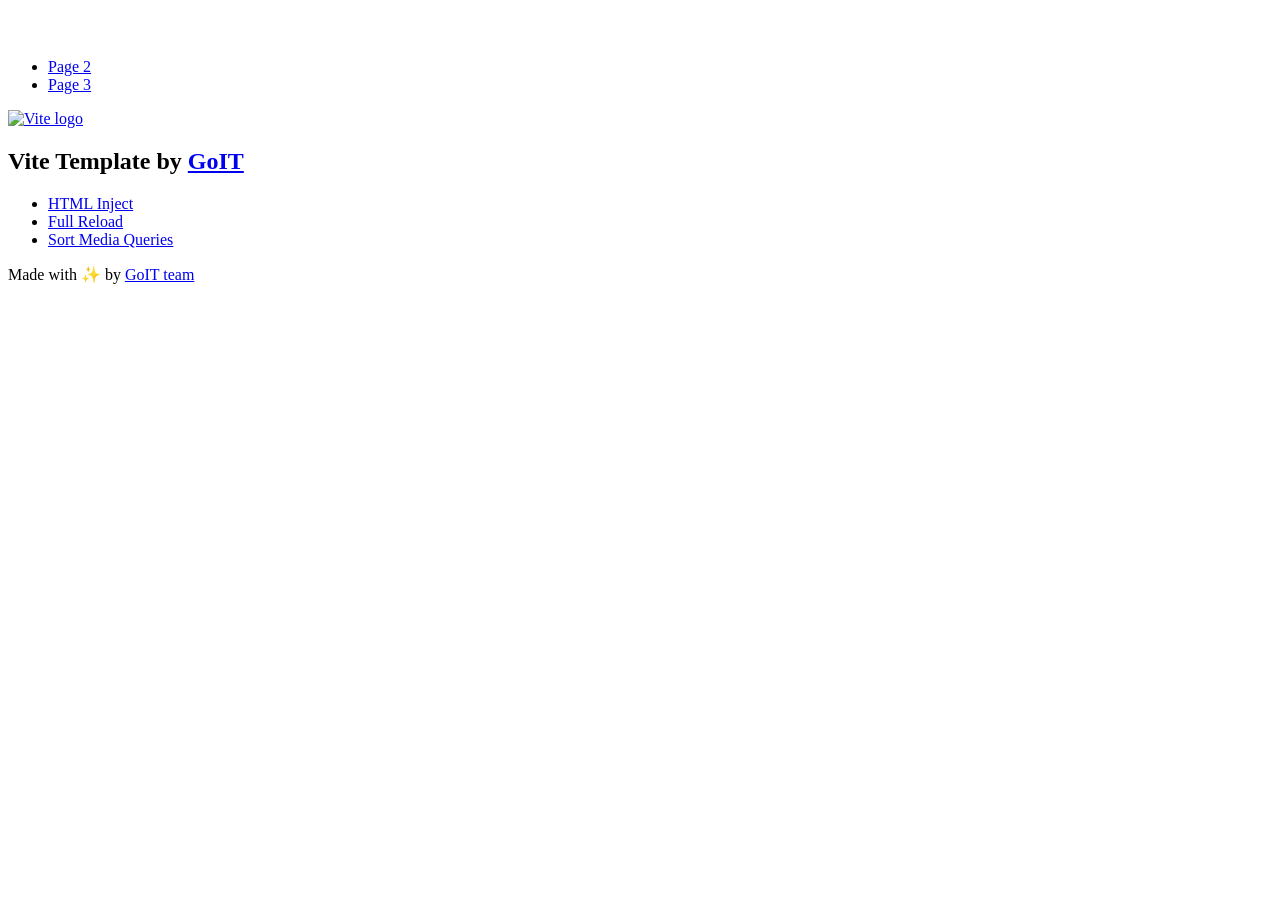
==== index.html @ 99211a08 "Deploying to gh-pages from @ ruslankozenko/goit-js-hw-11@964c25cb1acc6e080f903a5de502d1aab3a1bf40 🚀" ====
<!DOCTYPE html>
<html lang="en">
  <head>
    <meta charset="UTF-8" />
    <link rel="icon" type="image/svg+xml" href="/goit-js-hw-11/favicon.svg" />
    <meta name="viewport" content="width=device-width, initial-scale=1.0" />
    <title>Vanilla App Template</title>
    <script type="module" crossorigin src="/goit-js-hw-11/index.js"></script>
    <link rel="stylesheet" crossorigin href="/goit-js-hw-11/assets/styles-DvPDDfy5.css">
  </head>
  <body>
    <header class="header">
  <div class="container">
    <nav class="nav">
      <a class="nav-logo" href="./index.html" aria-label="Site logo">
        <svg class="nav-logo-icon" width="100" height="30">
          <use href="/goit-js-hw-11/assets/sprite-E8vg0sBb.svg#logo"></use>
        </svg>
      </a>
      <ul class="nav-list">
        <li class="nav-item">
          <a class="nav-link {=$highlight-act}" href="./page-2.html">Page 2</a>
        </li>
        <li class="nav-item">
          <a class="nav-link {=$highlight-curr}" href="./page-3.html">Page 3</a>
        </li>
      </ul>
    </nav>
  </div>
</header>


    <main>
      <!-- Loads the specified .html file -->
      <section class="vite-promo">
  <div class="container">
    <div class="vite-promo-thumb">
      <a
        class="vite-promo-link"
        href="https://vitejs.dev/"
        target="_blank"
        rel="noopener noreferrer"
        aria-label="Link to Vite official website"
        title="Vite.js  build tool"
      >
        <!-- Path to images as from index.html file -->
        <img
          class="pic"
          src="/goit-js-hw-11/assets/vite-logo-9o_aqrTe.png"
          alt="Vite logo"
          width="640"
          height="640"
        />
      </a>
    </div>
    <h1 class="main-title">
      <span class="main-title-gradient">Vite</span>
      Template by
      <a
        class="main-title-link"
        href="https://github.com/goitacademy/vanilla-app-template"
        target="_blank"
        rel="noopener noreferrer"
      >
        GoIT
      </a>
    </h1>
  </div>
</section>

      <article class="badges">
  <div class="container">
    <ul class="badges-list">
      <li class="badges-item">
        <a
          class="badges-link"
          href="https://www.npmjs.com/package/vite-plugin-html-inject"
          target="_blank"
          rel="noopener noreferrer"
        >
          HTML Inject
        </a>
      </li>
      <li class="badges-item">
        <a
          class="badges-link"
          href="https://www.npmjs.com/package/vite-plugin-full-reload"
          target="_blank"
          rel="noopener noreferrer"
        >
          Full Reload
        </a>
      </li>
      <li class="badges-item">
        <a
          class="badges-link"
          href="https://www.npmjs.com/package/postcss-sort-media-queries"
          target="_blank"
          rel="noopener noreferrer"
        >
          Sort Media Queries
        </a>
      </li>
    </ul>
  </div>
</article>

    </main>

    <footer class="footer">
  <div class="container">
    <p class="footer-desc">
      Made with ✨ by
      <a
        class="footer-link"
        href="https://goit.global/ua/"
        target="_blank"
        rel="noopener noreferrer"
      >
        GoIT team
      </a>
    </p>
  </div>
</footer>


  </body>
</html>
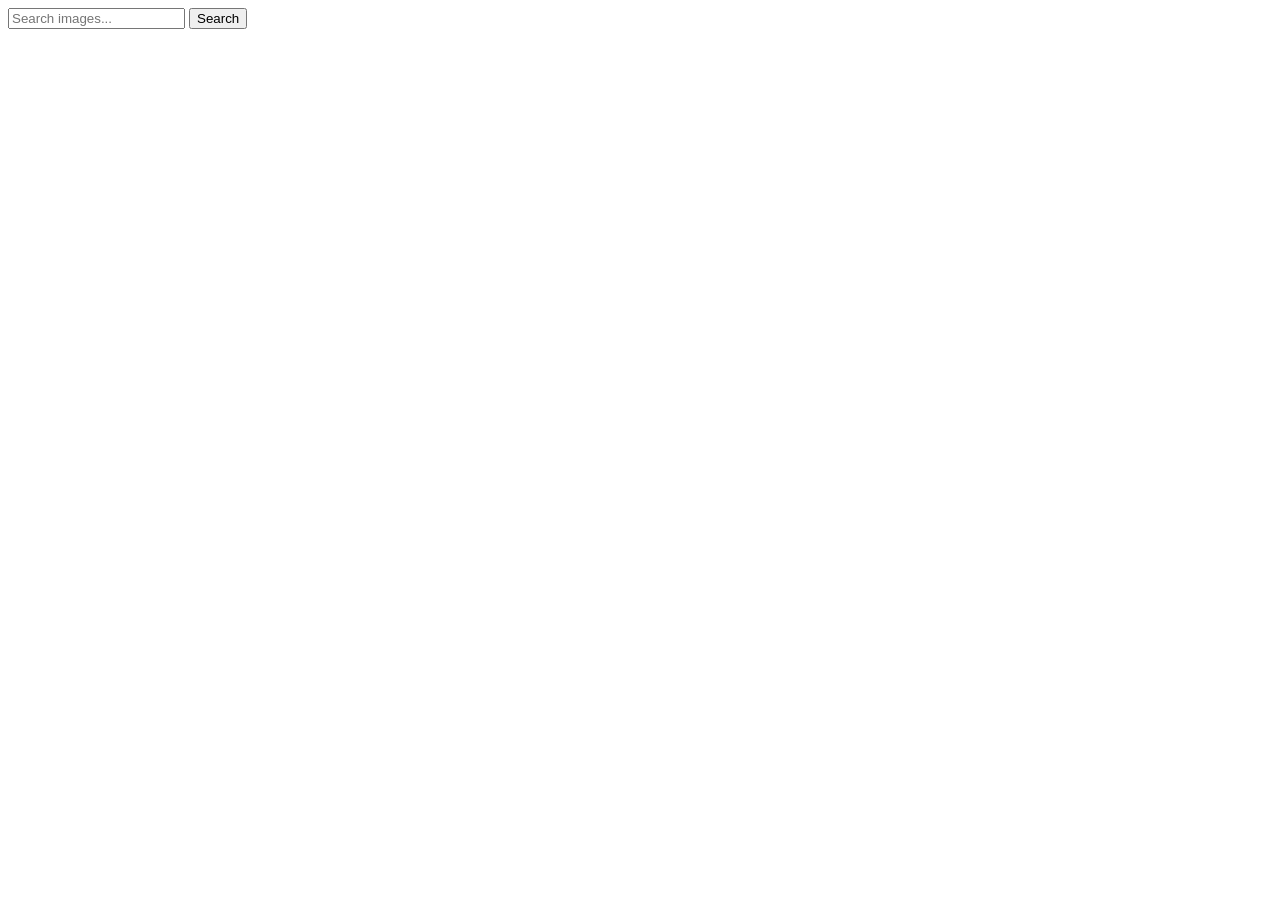
==== commit cb2b01f3: "Deploying to gh-pages from @ ruslankozenko/goit-js-hw-11@8e25d7eaf72c0fb852fcfe41d128349aaefaecbf 🚀" ====
--- a/index.html
+++ b/index.html
@@ -2,127 +2,25 @@
 <html lang="en">
   <head>
     <meta charset="UTF-8" />
-    <link rel="icon" type="image/svg+xml" href="/goit-js-hw-11/favicon.svg" />
+    <link rel="icon" type="image/svg+xml" href="/favicon.svg" />
     <meta name="viewport" content="width=device-width, initial-scale=1.0" />
-    <title>Vanilla App Template</title>
+    <title>JavaScript hw-11</title>
     <script type="module" crossorigin src="/goit-js-hw-11/index.js"></script>
-    <link rel="stylesheet" crossorigin href="/goit-js-hw-11/assets/styles-DvPDDfy5.css">
+    <link rel="stylesheet" crossorigin href="/goit-js-hw-11/assets/index-B9kkWxtF.css">
   </head>
   <body>
-    <header class="header">
-  <div class="container">
-    <nav class="nav">
-      <a class="nav-logo" href="./index.html" aria-label="Site logo">
-        <svg class="nav-logo-icon" width="100" height="30">
-          <use href="/goit-js-hw-11/assets/sprite-E8vg0sBb.svg#logo"></use>
-        </svg>
-      </a>
-      <ul class="nav-list">
-        <li class="nav-item">
-          <a class="nav-link {=$highlight-act}" href="./page-2.html">Page 2</a>
-        </li>
-        <li class="nav-item">
-          <a class="nav-link {=$highlight-curr}" href="./page-3.html">Page 3</a>
-        </li>
-      </ul>
-    </nav>
-  </div>
-</header>
+    <main>
+      <section>
+        <form class="form">
+          <input type="text" name="text" placeholder="Search images..." />
+          <button type="submit">Search</button>
+        </form>
 
+        <div class="loader"></div>
 
-    <main>
-      <!-- Loads the specified .html file -->
-      <section class="vite-promo">
-  <div class="container">
-    <div class="vite-promo-thumb">
-      <a
-        class="vite-promo-link"
-        href="https://vitejs.dev/"
-        target="_blank"
-        rel="noopener noreferrer"
-        aria-label="Link to Vite official website"
-        title="Vite.js  build tool"
-      >
-        <!-- Path to images as from index.html file -->
-        <img
-          class="pic"
-          src="/goit-js-hw-11/assets/vite-logo-9o_aqrTe.png"
-          alt="Vite logo"
-          width="640"
-          height="640"
-        />
-      </a>
-    </div>
-    <h1 class="main-title">
-      <span class="main-title-gradient">Vite</span>
-      Template by
-      <a
-        class="main-title-link"
-        href="https://github.com/goitacademy/vanilla-app-template"
-        target="_blank"
-        rel="noopener noreferrer"
-      >
-        GoIT
-      </a>
-    </h1>
-  </div>
-</section>
-
-      <article class="badges">
-  <div class="container">
-    <ul class="badges-list">
-      <li class="badges-item">
-        <a
-          class="badges-link"
-          href="https://www.npmjs.com/package/vite-plugin-html-inject"
-          target="_blank"
-          rel="noopener noreferrer"
-        >
-          HTML Inject
-        </a>
-      </li>
-      <li class="badges-item">
-        <a
-          class="badges-link"
-          href="https://www.npmjs.com/package/vite-plugin-full-reload"
-          target="_blank"
-          rel="noopener noreferrer"
-        >
-          Full Reload
-        </a>
-      </li>
-      <li class="badges-item">
-        <a
-          class="badges-link"
-          href="https://www.npmjs.com/package/postcss-sort-media-queries"
-          target="_blank"
-          rel="noopener noreferrer"
-        >
-          Sort Media Queries
-        </a>
-      </li>
-    </ul>
-  </div>
-</article>
-
+        <ul class="gallery"></ul>
+      </section>
     </main>
-
-    <footer class="footer">
-  <div class="container">
-    <p class="footer-desc">
-      Made with ✨ by
-      <a
-        class="footer-link"
-        href="https://goit.global/ua/"
-        target="_blank"
-        rel="noopener noreferrer"
-      >
-        GoIT team
-      </a>
-    </p>
-  </div>
-</footer>
-
 
   </body>
 </html>
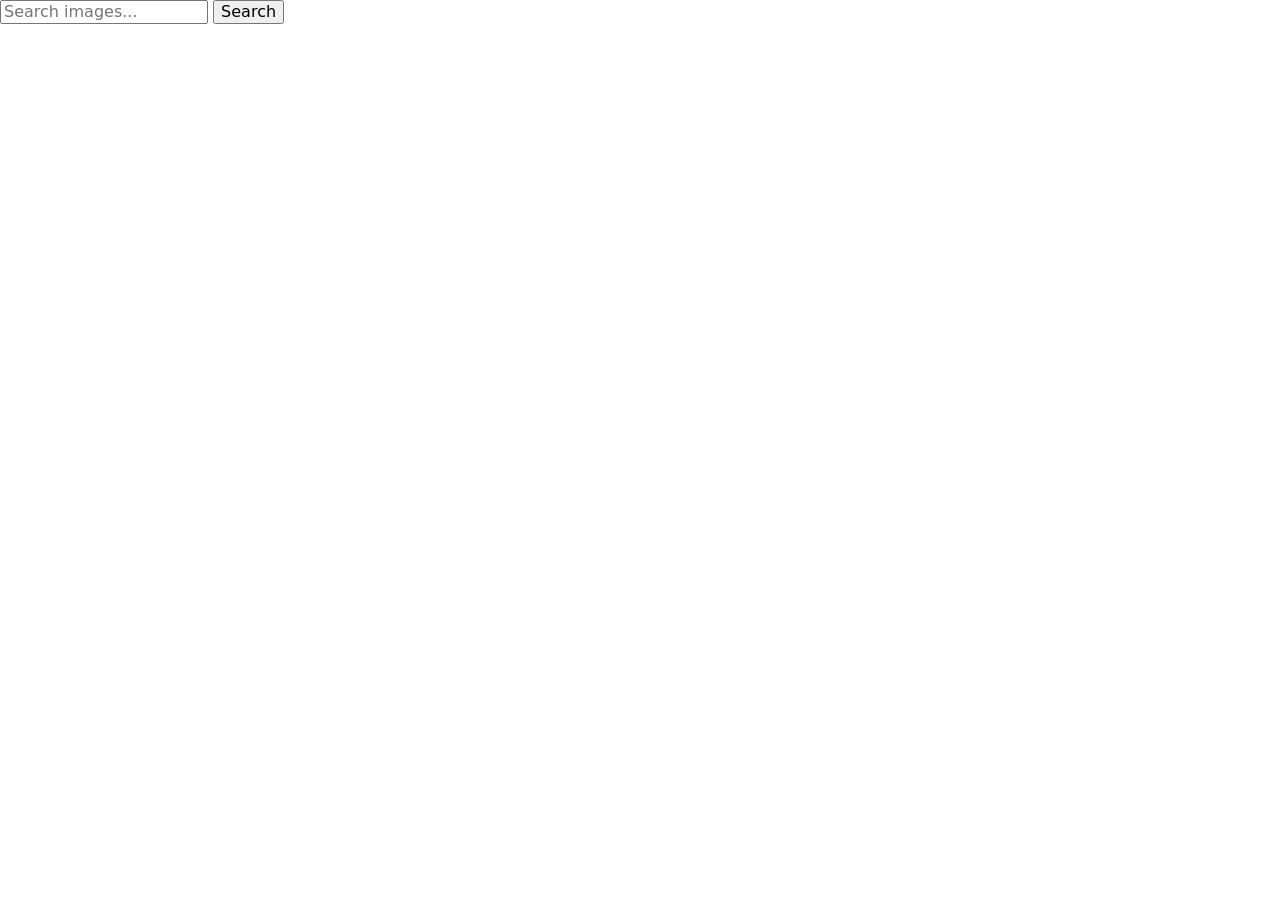
==== commit d3501c5a: "Deploying to gh-pages from @ ruslankozenko/goit-js-hw-11@6955264101c5023cbde2bc8b819ec35af9008683 🚀" ====
--- a/index.html
+++ b/index.html
@@ -5,8 +5,17 @@
     <link rel="icon" type="image/svg+xml" href="/favicon.svg" />
     <meta name="viewport" content="width=device-width, initial-scale=1.0" />
     <title>JavaScript hw-11</title>
+    <link
+      rel="stylesheet"
+      href="https://cdnjs.cloudflare.com/ajax/libs/modern-normalize/2.0.0/modern-normalize.min.css"
+      integrity="sha512-4xo8blKMVCiXpTaLzQSLSw3KFOVPWhm/TRtuPVc4WG6kUgjH6J03IBuG7JZPkcWMxJ5huwaBpOpnwYElP/m6wg=="
+      crossorigin="anonymous"
+      referrerpolicy="no-referrer"
+    />
     <script type="module" crossorigin src="/goit-js-hw-11/index.js"></script>
-    <link rel="stylesheet" crossorigin href="/goit-js-hw-11/assets/index-B9kkWxtF.css">
+    <link rel="modulepreload" crossorigin href="/goit-js-hw-11/assets/vendor-BrddEoy-.js">
+    <link rel="stylesheet" crossorigin href="/goit-js-hw-11/assets/vendor-CWKLx11g.css">
+    <link rel="stylesheet" crossorigin href="/goit-js-hw-11/assets/index-m_dRH9PK.css">
   </head>
   <body>
     <main>
